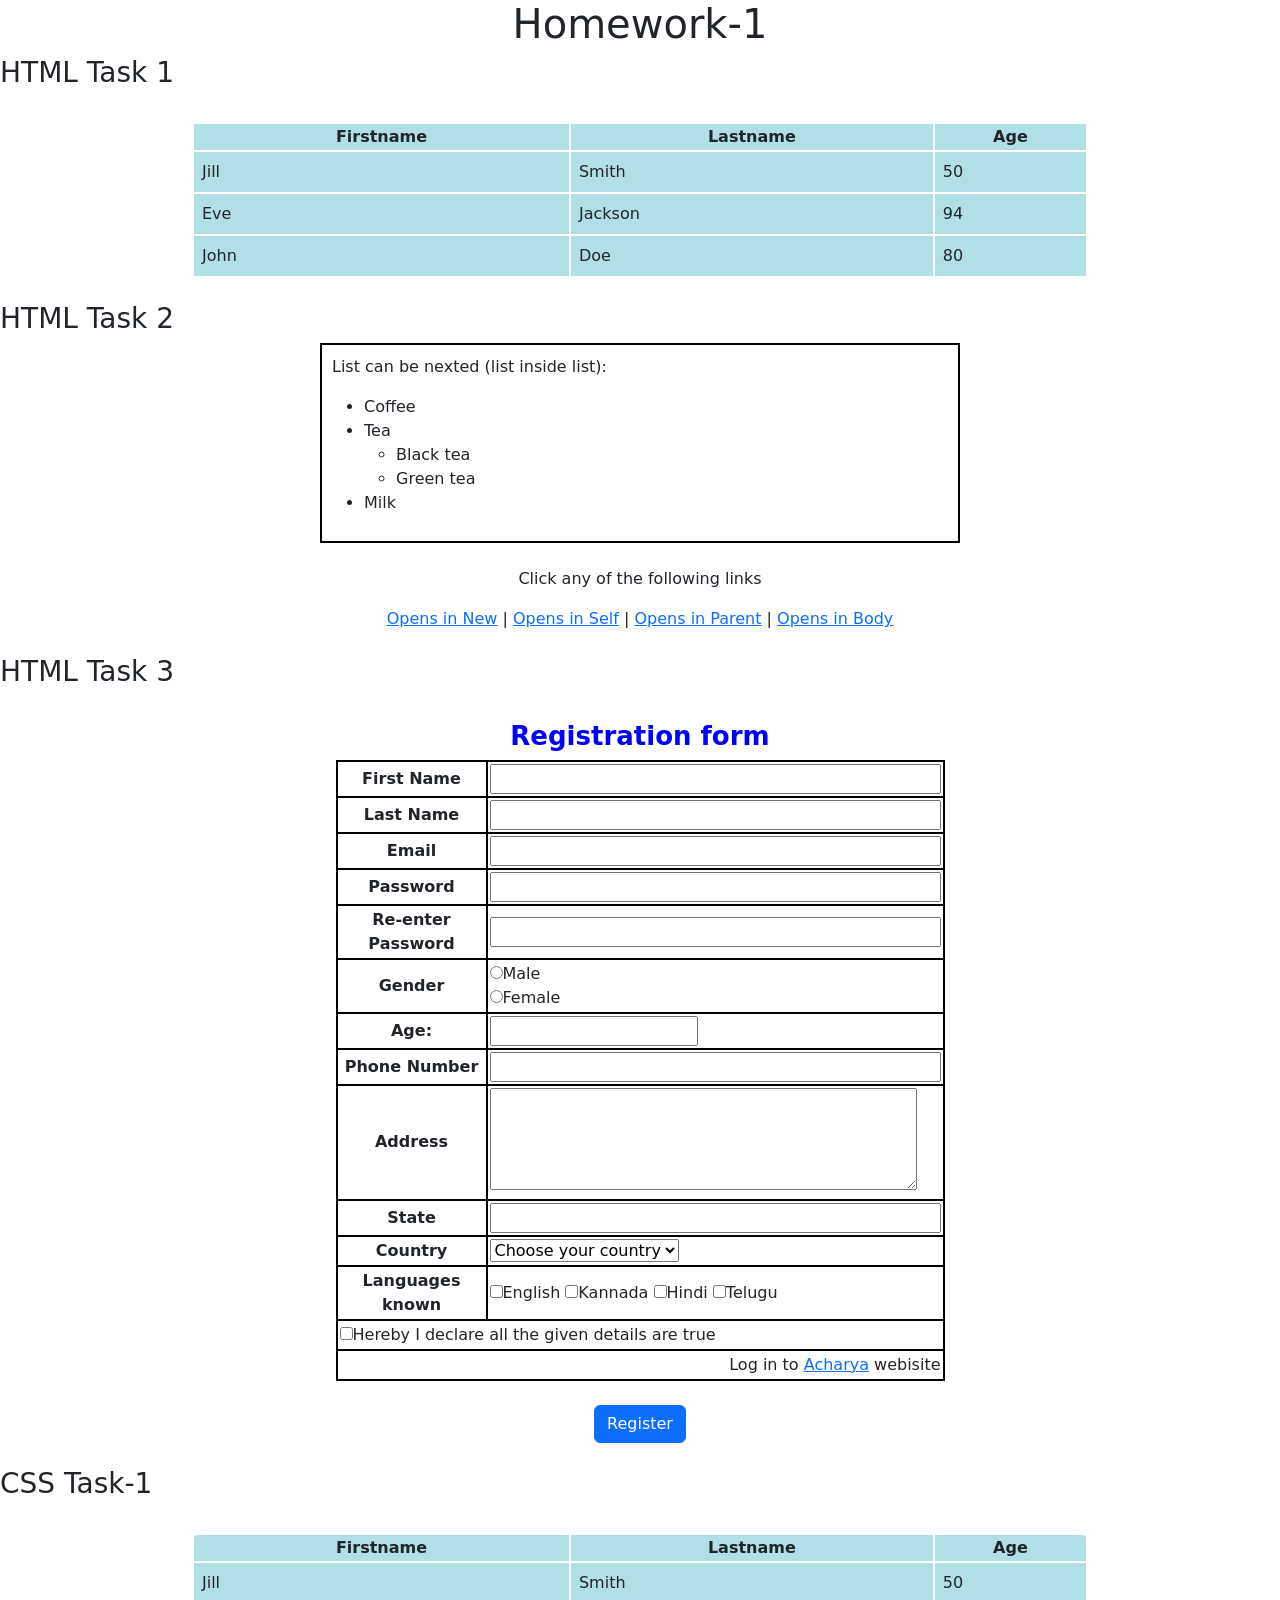
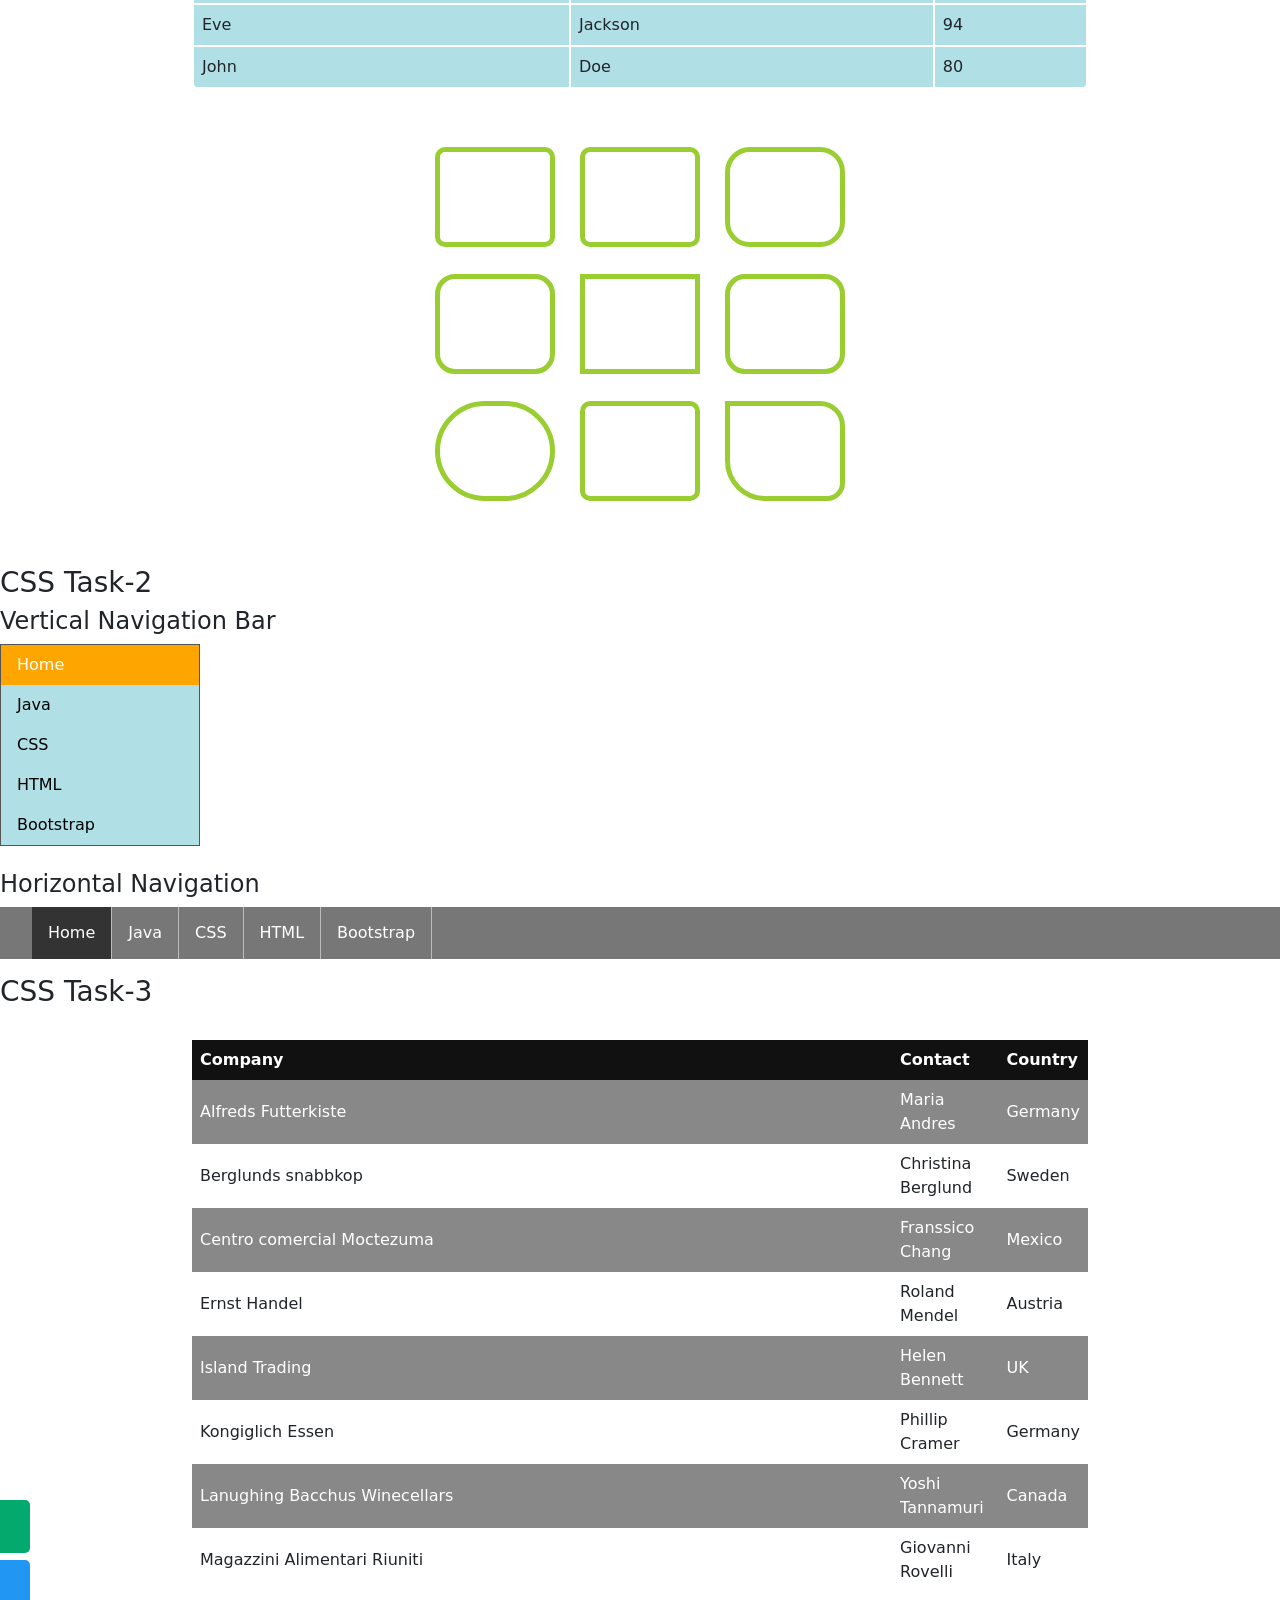
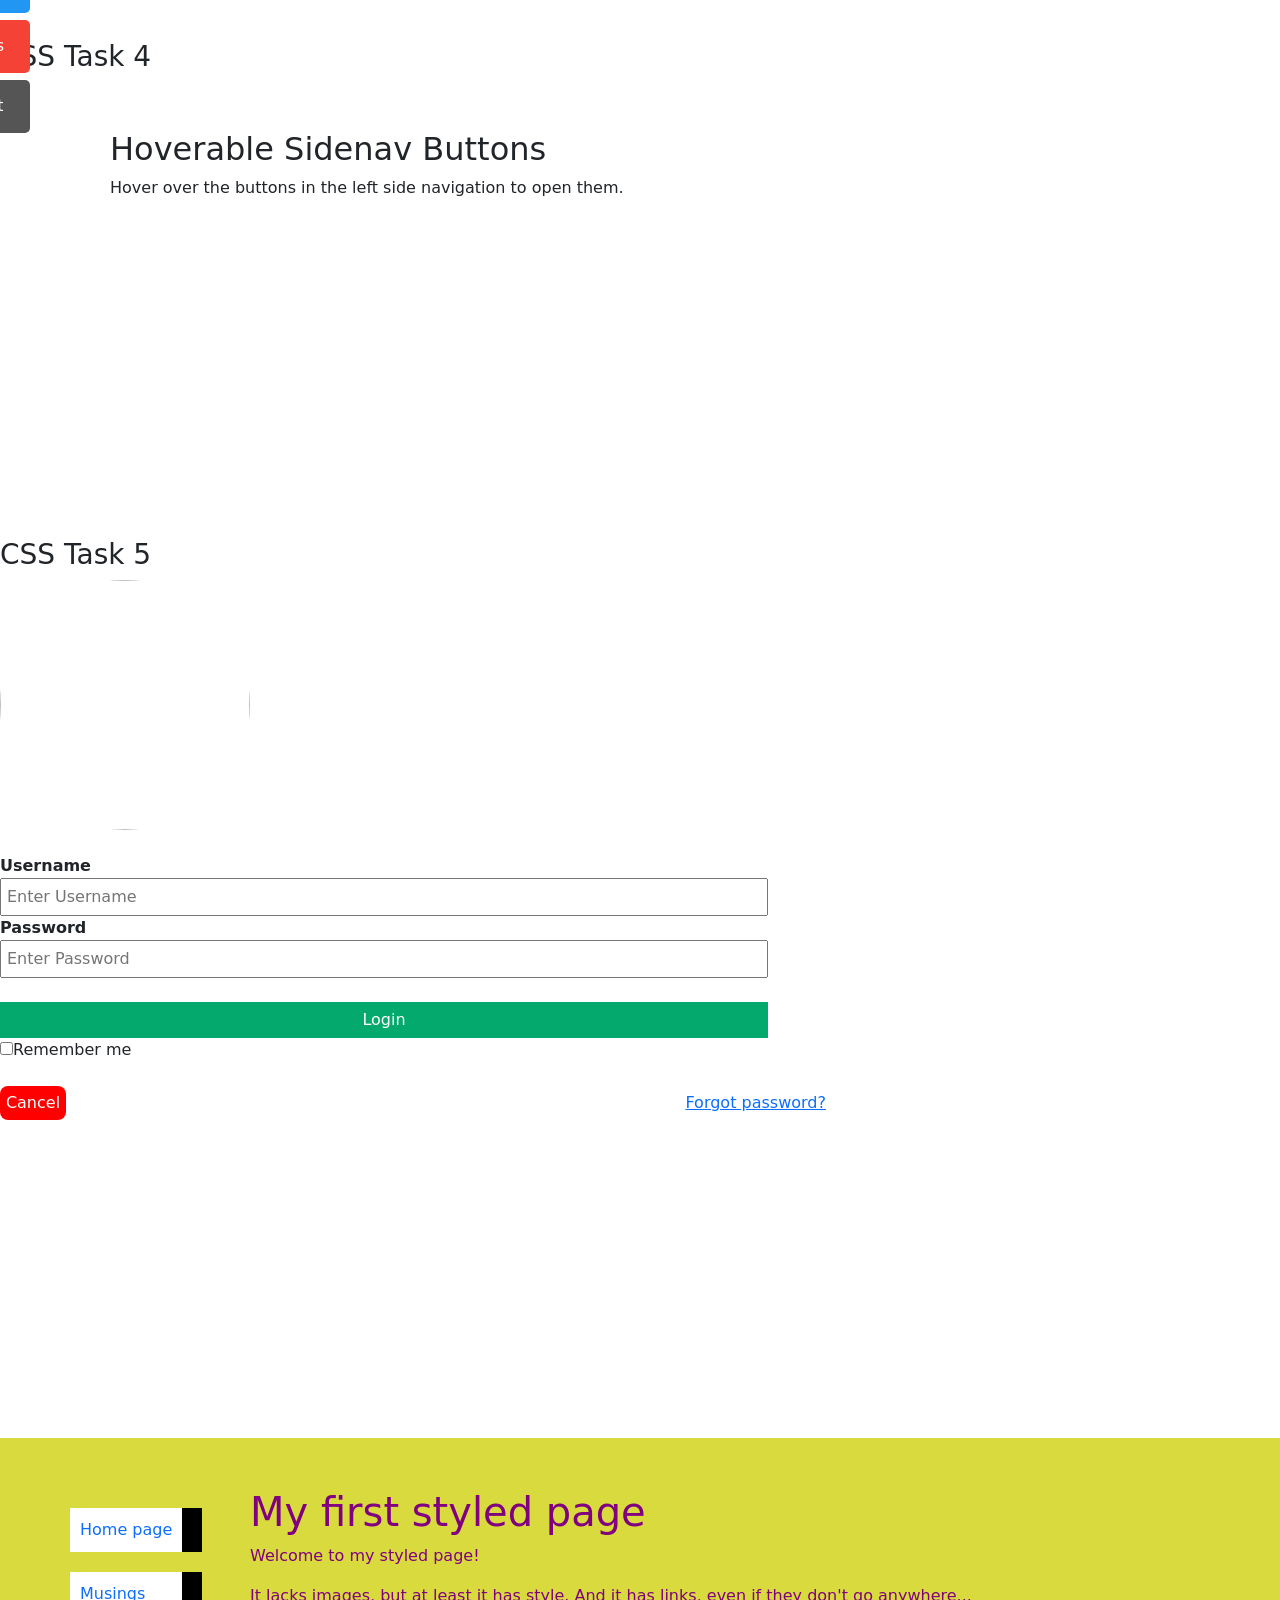
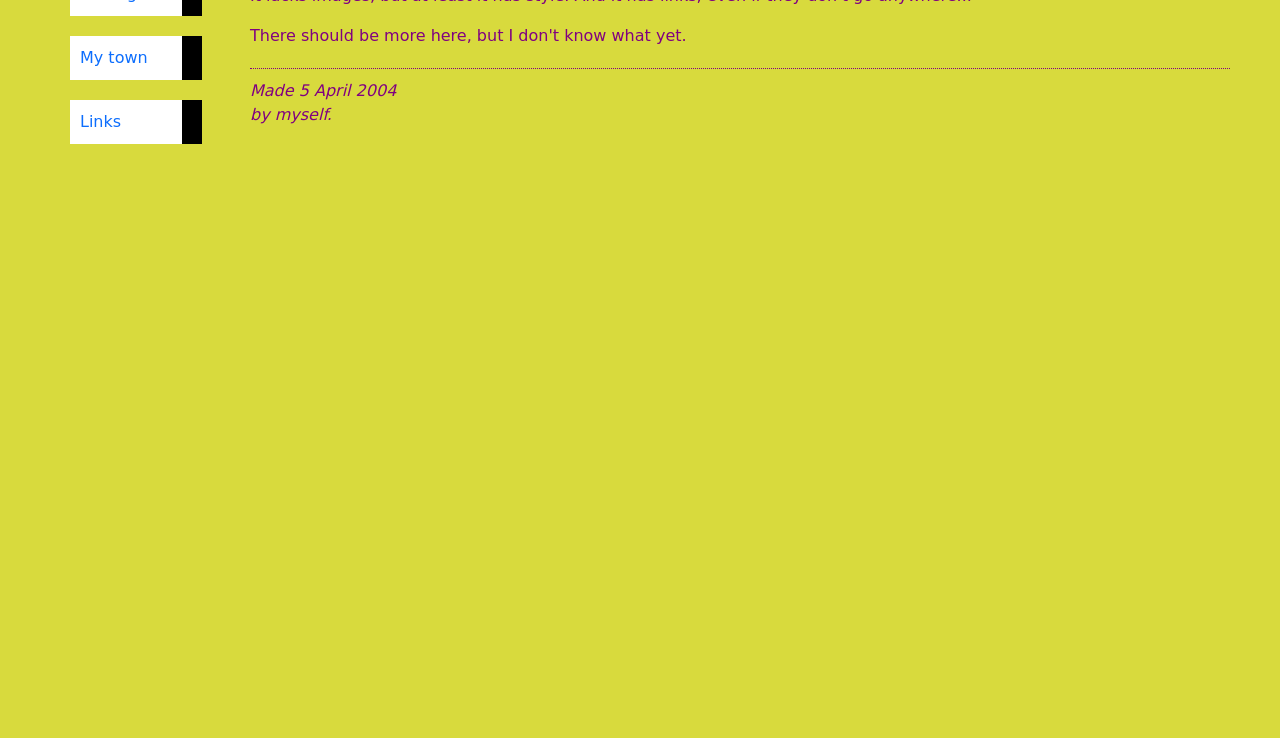
==== HTML-CSS-homework.html @ 812413d8 "Add files via upload" ====
<!DOCTYPE html>
<html lang="en">
<head>
    <meta charset="UTF-8">
    <link rel="stylesheet" href="homework-1.css">
    <meta name="viewport" content="width=device-width, initial-scale=1.0">
    <title>Homework-1</title>
    <link href="https://cdn.jsdelivr.net/npm/bootstrap@5.0.2/dist/css/bootstrap.min.css" rel="stylesheet" integrity="sha384-EVSTQN3/azprG1Anm3QDgpJLIm9Nao0Yz1ztcQTwFspd3yD65VohhpuuCOmLASjC" crossorigin="anonymous">
    
</head>
<body>
    <h1 class="text-center">Homework-1</h1>
    <div class="task-1">
    <h3>HTML Task 1</h3>
    <br>
    <table class="table-task1">
        <tr class="task1-row">
            <th>Firstname</th>
            <th>Lastname</th>
            <th>Age</th>
        </tr>
        <tr>
            <td>Jill</td>
            <td>Smith</td>
            <td>50</td>
        </tr>
        <tr>
            <td>Eve</td>
            <td>Jackson</td>
            <td>94</td>
        </tr>
        <tr>
            <td>John</td>
            <td>Doe</td>
            <td>80</td>
        </tr>
    </table>
    </div>
    <br>
    <div class="task-2">
        <h3>HTML Task 2</h3>
        <div class="task2-i">
        <p>List can be nexted (list inside list):</p>
        <ul>
            <li>Coffee</li>
            <li>Tea
                <ul>
                    <li>Black tea</li>
                    <li>Green tea</li>
                </ul>
            </li>
            <li>Milk</li>
        </ul>
        </div>
        <br>
        <div class="task2-ii">
            <p>Click any of the following links</p>
            <a href="https://www.google.com/en" target="_blank">Opens in New</a> |
            <a href="https://www.google.com/en" target="_self">Opens in Self</a> |
            <a href="https://www.google.com/en" target="_parent">Opens in Parent</a> |
            <a href="https://www.google.com/en" target="_top">Opens in Body</a>
        </div>
    </div>
    <br>

    <div class="task3">
        <h3>HTML Task 3</h3>
        <br>
        <h2 class="register-heading">Registration form</h2>
        <div class="reg-form">
        <form>
    <table class="task3-tabel">
        <tr>
            <td class="form-q">
                <label>First Name</label>
            </td>
            <td>
                <input size="50" type="text"><br>
            </td>
        </tr>
        <tr>
            <td class="form-q">
                <label>Last Name</label>
            </td>
            <td>
                <input size="50" type="text"><br>
            </td>
        </tr>
            <td class="form-q">
                <label>Email</label>
            </td>
            <td><input size="50" type="email"></td>
        </tr>
        <tr>
            <td class="form-q">
                <label>Password</label>
            </td>
            <td>
                <input size="50" type="password">
            </td>
        </tr>
        <tr>
            <td class="form-q">
                <label>Re-enter Password</label>
            </td>
            <td>
                <input  size="50" type="password">
            </td>
        </tr>
        <tr>
            <td class="form-q">
                <label>Gender</label>
            </td>
            <td>
                <input type="radio" name="gender">Male<br>
                <input type="radio" name="gender">Female
            </td>
        </tr>
        <tr>
            <td class="form-q">
                <label>Age:</label>
            </td>
            <td>
                <input size="100" type="number"><br>
            </td>
        </tr>
        <tr>
            <td class="form-q">
                <label>Phone Number</label>
            </td>
            <td>
                <input size="50" type="tel"><br>
            </td>
        </tr>
        <tr>
            <td class="form-q">
                <label>Address</label>
            </td>
            <td>
                <textarea rows="4" cols="50"></textarea><br>
            </td>
        </tr>
        <tr>
            <td class="form-q">
                <lable>State</lable>
            </td>
            <td>
                <input size=50 type="text"><br>
            </td>
        </tr>
        <tr>
            <td class="form-q">
                <label>Country</label>
            </td>
            <td>
                <select>
                    <option>Choose your country</option>
                    <option>India</option>
                    <option>US</option>
                    <option>UK</option>
                    <option>Australia</option>
                </select>
            </td>
        </tr>
        <tr>
            <td class="form-q">
                <label>Languages known</label>
            </td>
            <td>
                <input type="checkbox">English
                <input type="checkbox">Kannada
                <input type="checkbox">Hindi
                <input type="checkbox">Telugu
            </td>
        </tr>
        <tr>
            <td colspan="2">
                <input type="checkbox">Hereby I declare all the given details are true
            </td>
        </tr>
        <tr><td colspan="2"><p class="reg-login">Log in to <a href="https://www.acharyaerptech.in/Login">Acharya</a> webisite</p></td></tr>

    </table>
    <br>
    <div class="button-class">
    <button class="btn btn-primary" type="submit">Register</button>
    </div>
    </form>
    </div>
    </div>
<br>
    <div class="css-homework">
        <div class="css-task1">
            <h3>CSS Task-1</h3>
            <br>
            <table class="table-css">
                <tr>
                    <th class="css-tabel-cell">Firstname</th>
                    <th class="css-tabel-cell">Lastname</th>
                    <th class="css-tabel-cell">Age</th>
                </tr>
                <tr>
                    <td class="css-tabel-cell">Jill</td>
                    <td class="css-tabel-cell">Smith</td>
                    <td class="css-tabel-cell">50</td>
                </tr>
                <tr>
                    <td class="css-tabel-cell">Eve</td>
                    <td class="css-tabel-cell">Jackson</td>
                    <td class="css-tabel-cell">94</td>
                </tr>
                <tr>
                    <td class="css-tabel-cell ">John</td>
                    <td class="css-tabel-cell">Doe</td>
                    <td class="css-tabel-cell">80</td>
                </tr>
            </table>
        </div>
    </div>
<br><br>
    <div class="task-1-CSS container">
        <div>
            <div class="shape1">
           </div>
            <div class="shape2">
            </div>
            <div class="shape3">
            </div>
        </div>
        <div>
            <div class="shape4"> 
            </div>
            <div class="shape5">
            </div>
            <div class="shape6">
            </div>
        </div>
        <div>
            <div class="shape7"> 
            </div>
            <div class="shape8">
            </div>
            <div class="shape9">
            </div>
        </div>
    </div>
    <br><br>
    <div class="task-2-css">
        <h3>CSS Task-2</h3>
        <h4>Vertical Navigation Bar</h4>
        <div class="ver-nav">
            <ul>
                <li><a class="active" href="#home">Home</a></li>
                <li><a href="#java">Java</a></li>
                <li><a href="#css">CSS</a></li>
                <li><a href="#html">HTML</a></li>
                <li><a href="#bootstrap">Bootstrap</a></li>
            </ul>
        </div>
        <br>
        <h4>Horizontal Navigation</h4>
        <div class="hor-nav">
            <ul>
                <li><a class="active" href="#home">Home</a></li>
                <li><a href="#java">Java</a></li>
                <li><a href="#css">CSS</a></li>
                <li><a href="#html">HTML</a></li>
                <li><a href="#bootstrap">Bootstrap</a></li>
            </ul>
        </div>
    </div>
    <div class="task-3-css">
        <h3>CSS Task-3</h3>
        <br>
        <table class="css-tabel">
            <tr>
                <th class="company">Company</th>
                <th class="contact">Contact</th>
                <th class="country">Country</th>
            </tr>
            <tr>
                <td>Alfreds Futterkiste</td>
                <td>Maria Andres</td>
                <td>Germany</td>
            </tr>
            <tr>
                <td>Berglunds snabbkop</td>
                <td>Christina Berglund</td>
                <td>Sweden</td>
            </tr>
            <tr>
                <td>Centro comercial Moctezuma</td>
                <td>Franssico Chang</td>
                <td>Mexico</td>
            </tr>
            <tr>
                <td>Ernst Handel</td>
                <td>Roland Mendel</td>
                <td>Austria</td>
            </tr>
            <tr>
                <td>Island Trading</td>
                <td>Helen Bennett</td>
                <td>UK</td>
            </tr>
            <tr>
                <td>Kongiglich Essen</td>
                <td>Phillip Cramer</td>
                <td>Germany</td>
            </tr>
            <tr>
                <td>Lanughing Bacchus Winecellars</td>
                <td>Yoshi Tannamuri</td>
                <td>Canada</td>
            </tr>
            <tr>
                <td>Magazzini Alimentari Riuniti</td>
                <td>Giovanni Rovelli</td>
                <td>Italy</td>
            </tr>
        </table>
    </div>
    <br><br>
    <div class="css-task4">
        <h3>CSS Task 4</h3>
        <br>
        <br>
        <div id="mySidenav" class="sidenav">
            <a href="#" id="about">About</a>
            <a href="#" id="blog">Blog</a>
            <a href="#" id="projects">Projects</a>
            <a href="#" id="contact">Contact</a>
          </div>
          
          <div style="margin-left:110px;">
            <h2>Hoverable Sidenav Buttons</h2>
            <p>Hover over the buttons in the left side navigation to open them.</p>
          </div>
    </div>
<br>
<br>
    <div class="css-task5">
        <h3>CSS Task 5</h3>
        <div class="css-form">
            <div class="img-container">
            <img class="profile-pic" src="Class1-Basics\Homework\work-1\Screenshot 2025-04-30 222534.png">
            </div>
            <br><label>Username</label><br>
            <input type="text" class="inputbox" placeholder="Enter Username"><br>
            <label>Password</label><br>
            <input type="password" class="inputbox" placeholder="Enter Password"><br><br>
            <button type="submit" class="login">Login</button><br>
            <input type="checkbox">Remember me<br><br>
            <button type="reset" class="cancel ml-auto">Cancel</button>             
            <a href="#" class="forgot">Forgot password?</a>
        </div>
    </div>
    <div class="css-task6">
        <div class="page-style">
            <ul class="navbar-style">
                <li><a href="index.html">Home page</a>
                <li><a href="musings.html">Musings</a>
                <li><a href="town.html">My town</a>
                <li><a href="links.html">Links</a>
              </ul>
              <div class="body-style">
              <h1>My first styled page</h1>
              
              <p>Welcome to my styled page!</p>
              
              <p>It lacks images, but at least it has style.
              And it has links, even if they don't go
              anywhere...</p>
              
              <p>There should be more here, but I don't know
              what yet.</p>
              <address class="made-by">Made 5 April 2004<br>
                by myself.</address>
            </div>
        </div>
    </div>
</body>
</html>
---- homework-1.css ----
.table-task1{
            background-color:powderblue;
            width:70vw;
            margin-left:auto;
            margin-right:auto;
        }
        .table-task1 th{
            border-color:white;
            border:solid 2px white;
        }
        .table-task1 td{
            border-color:white;
            border:solid 2px white;
        }
        .task-1 th{
            text-align:center;
        }
        .task2-i{
            margin-left:auto;
            margin-right:auto;
            border:solid 2px black;
            width:50vw;
            padding:10px;
        }
        .task2-ii{
            text-align:center;
        }
        .register-heading{
            color:blue;
            font-weight:bold;
            font-size:26px;
            text-align:center;
        }
        .task3 td{
            border:solid 2px black;
            padding:2px;

        }
        .form-q{
            text-align:center;
            font-weight:bold;
            width:150px;
        }
        .task3-tabel{
            margin-left:auto;
            margin-right:auto;
        }
        .reg-login{
            margin:0px;
            text-align:right;
        }
        .button-class{
            text-align:center;
        }
        .table-css{
            width:70vw;
            margin-left:auto;
            margin-right:auto;
            background-color:powderblue;
            border-radius:10px;
            
        }
        .table-css th{
            text-align:center;
        }
        .css-tabel-cell{
          border-style:solid;
          border-color:white;
          border-width:2px;
          border-radius:10%;
        }
        .shape1{
            width:120px;
            height:100px;
            border: solid 5px yellowgreen;
            margin:10px;
            border-radius:10px;
            display: inline-block;
        }

        .shape2{
            width:120px;
            height:100px;
            border: solid 5px yellowgreen;
            border-radius:10px;
            margin:10px;
            display:inline-block;
        }
        .shape3{
            width:120px;
            height:100px;
            border-radius: 25px;
            border: solid 5px yellowgreen;
            margin:10px;
            display:inline-block;
        }
        .shape4{
            width:120px;
            height:100px;
            border-radius: 20px;
            border: solid 5px yellowgreen;
            margin:10px;
            display:inline-block;
        }
        .shape5{
            width:120px;
            height:100px;
            border: solid 5px yellowgreen;
            margin:10px;
            display:inline-block;
        }
        .shape6{
            width:120px;
            height:100px;
            border-radius: 20px;
            border: solid 5px yellowgreen;
            margin:10px;
            display:inline-block;
        }
        .shape7{
            width:120px;
            height:100px;
            border-radius: 350px;
            border: solid 5px yellowgreen;
            margin:10px;
            display:inline-block;
        }
        .shape8{
            width:120px;
            height:100px;
            border-radius: 10px;
            border: solid 5px yellowgreen;
            margin:10px;
            display:inline-block;
        }
        .shape9{
            width:120px;
            height:100px;
            border-top-right-radius: 25px;
            border-bottom-left-radius:40px;
            border-bottom-right-radius:18px;
            border: solid 5px yellowgreen;
            margin:10px;
            display:inline-block;
        }
        .task-1-CSS{
            text-align:center;
        }
        .ver-nav ul {
            list-style-type: none;
            margin: 0;
            padding: 0;
            width: 200px;
            background-color: powderblue;
            border: 1px solid #555;
        }
        .ver-nav li a {
            display: block;
            color: #000;
            padding: 8px 16px;
            text-decoration: none;
        }
        .ver-nav li a.active {
            background-color: orange;
            color: white;
        }
        .ver-nav li a:hover:not(.active) {
            background-color: #555;
            color: white;
          }
        .ver-nav{
            justify-items: center;
        }
        .hor-nav ul{
            list-style-type:none;
            overflow:hidden;
            background-color:#777;
        }
        .hor-nav li a{
            display:block;
            color:white;
            text-decoration: none;
            padding:14px 16px;
            text-align:center;
        }
        .hor-nav li a:hover:not(.active) {
            background-color: #111;
        }
        .hor-nav li {
            float:left;
            border-right:1px solid #bbb;
        }
        .hor-nav .active{
            background-color:#333;
        }
        .css-tabel{
            width:70%;
            margin-left:auto;
            margin-right:auto;
        }
        .css-tabel th{
            background-color:#111;
            color:white;
        }
        .css-tabel tr:nth-child(even){
            background-color:#888;
            color:white;
        }
        .css-tabel th,td{
            padding:8px;
        }
        .company{
            width:700px;
        }
        .css-task4{
            height:50vh;
        }
        #mySidenav a {
            position: absolute;
            left: -70px;
            transition: 0.3s;
            padding: 15px;
            width: 100px;
            text-decoration: none;
            font-size: 15px;
            color: white;
            border-radius: 0 5px 5px 0;
          }
        
          #mySidenav a:hover {
            left: 0;
          }
          
          #about {
            top: 3100px;
            background-color: #04AA6D;
          }
          
          #blog {
            top: 3160px;
            background-color: #2196F3;
          }
          
          #projects {
            top: 3220px;
            background-color: #f44336;
          }
          
          #contact {
            top: 3280px;
            background-color: #555;
          }
          .css-task5{
            height:100vh;
            width:100vw;
          }
          .profile-pic{
            height:250px;
            width:250px;
            border-radius:150px;
          }
          .css-form label{
            font-weight:bold;
          }
          .css-form{
            justify-items:center;
          }
          .inputbox{
            width:60vw;
            padding:5px;
          }
          .login{
            width:60vw;
            color:white;
            background-color:#04AA6D;
            border:none;
            padding:6px;
          }
          .cancel{
            color:white;
            background-color:red;
            padding:3px;
            border:none;
            padding:5px;
            width:66px;
            border-radius:8px;

          }
          .forgot{
            margin-left:48vw;
          }
          
          .page-style{
            color: purple;
            background-color: #d8da3d;
            height:100vh;
            padding:50px;
          }
          .navbar-style{
            list-style-type:none;
            padding:0;
            margin:0;
            position:absolute;
          }
          .navbar-style li{
            background-color: white;
            margin:20px;
            padding:10px;
            border-right:20px solid black;
          }
          .navbar-style a{
            text-decoration:none;
          }
          .made-by{
            margin-top:20px;
            padding-top:10px;
            border-top:thin dotted;
            font-style:italic;
          }
          .body-style{
            padding-left:200px;
          }
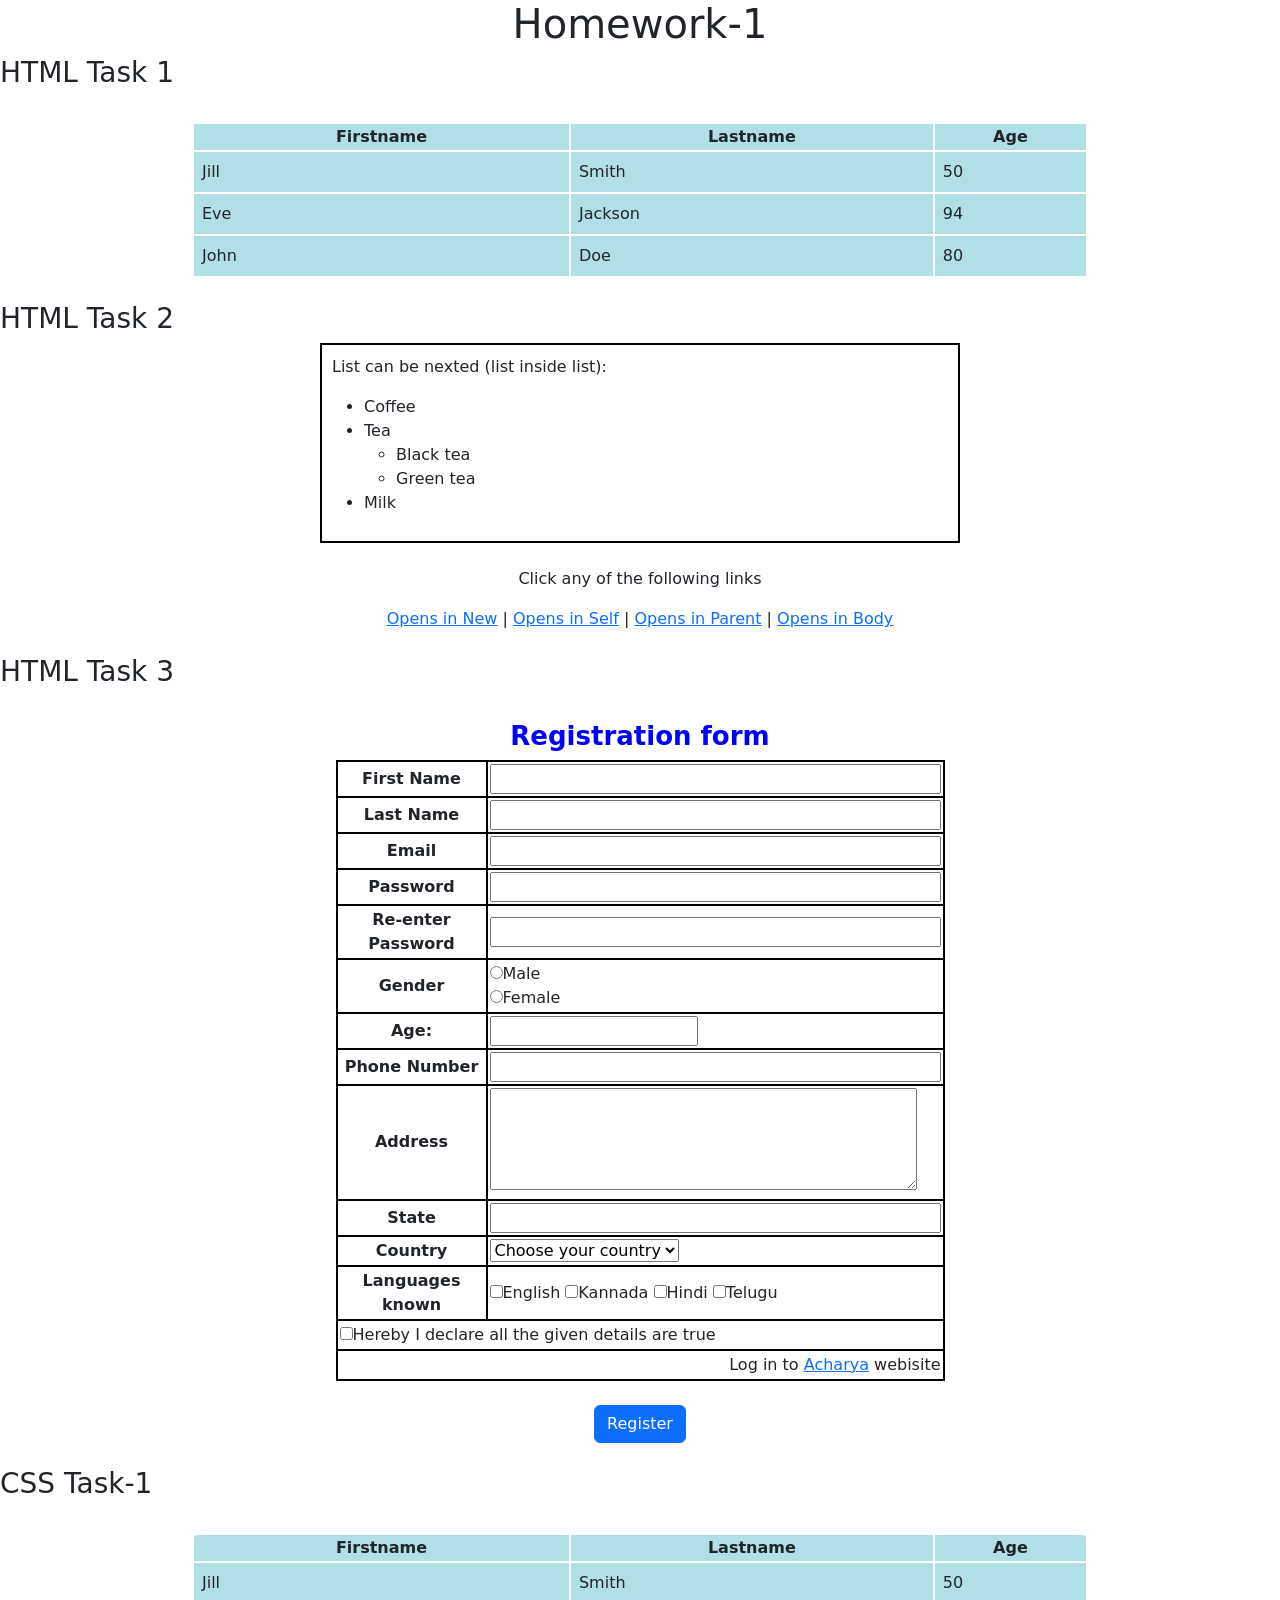
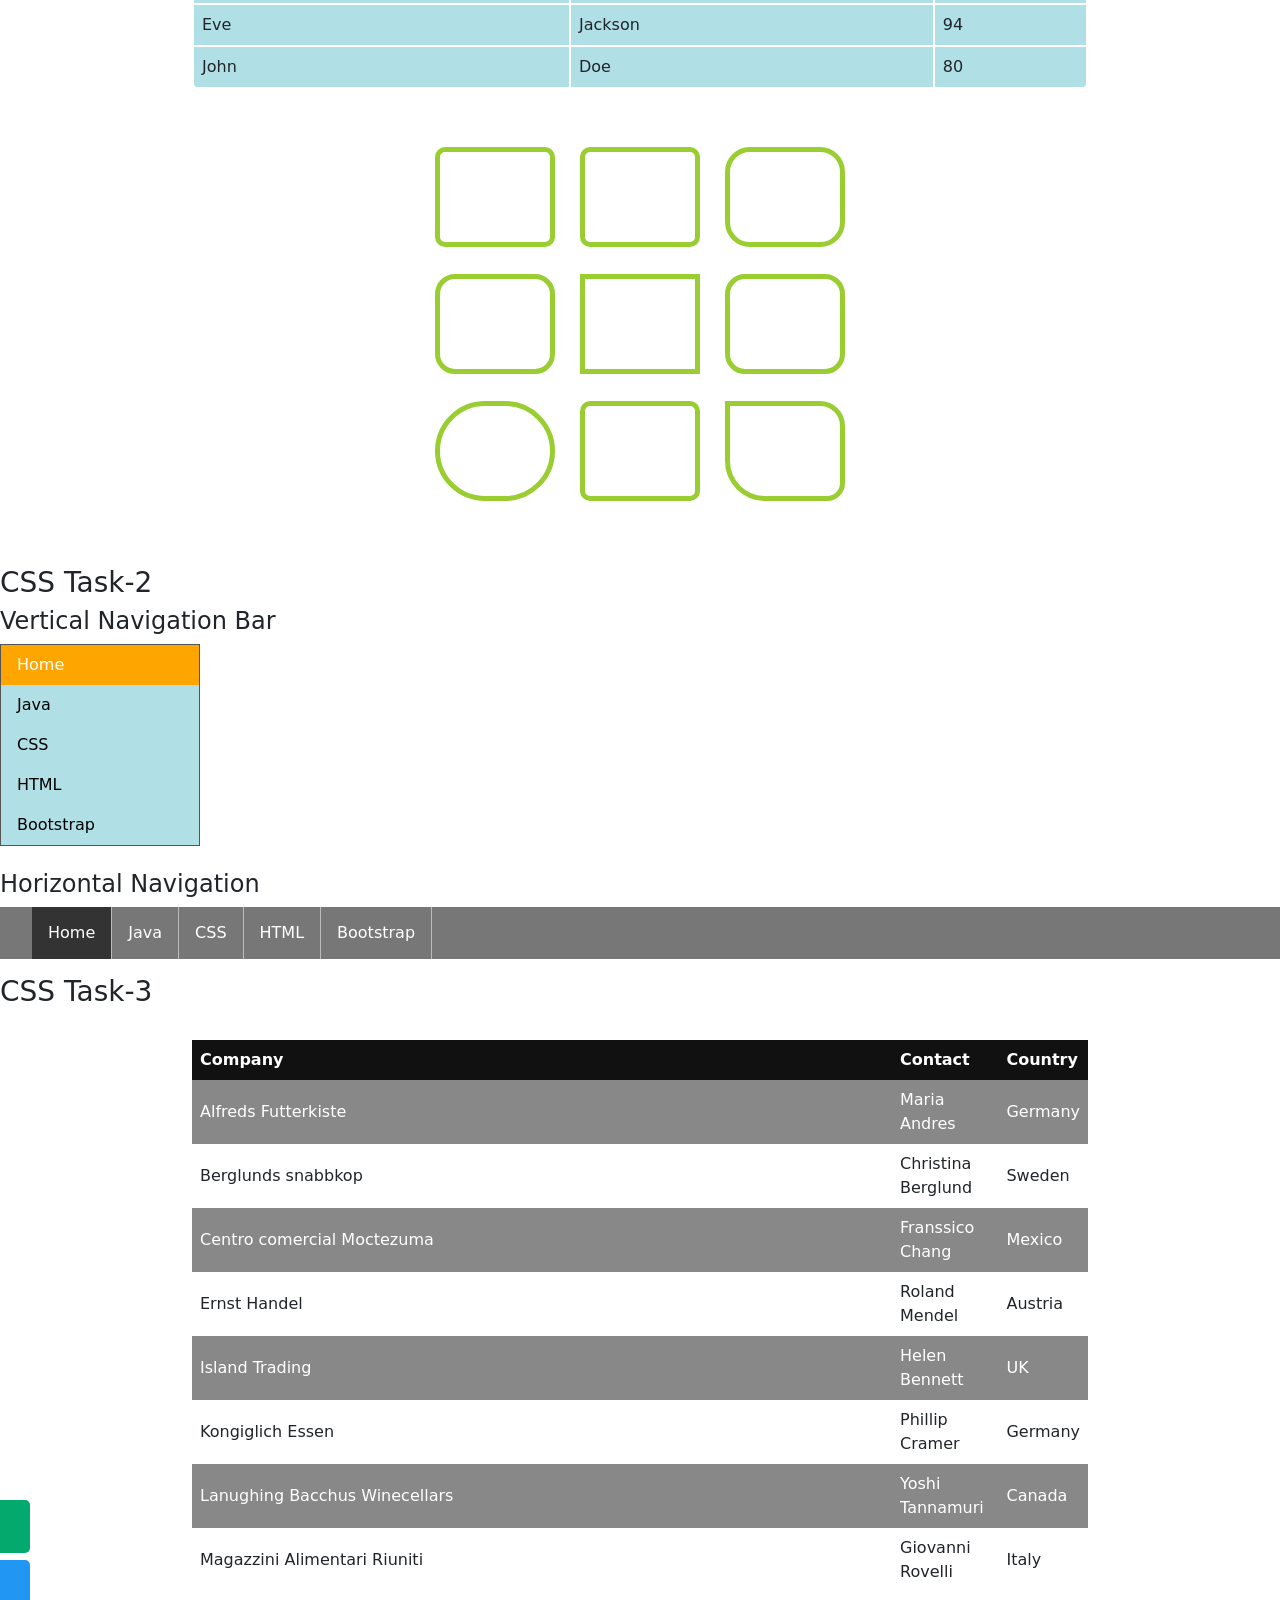
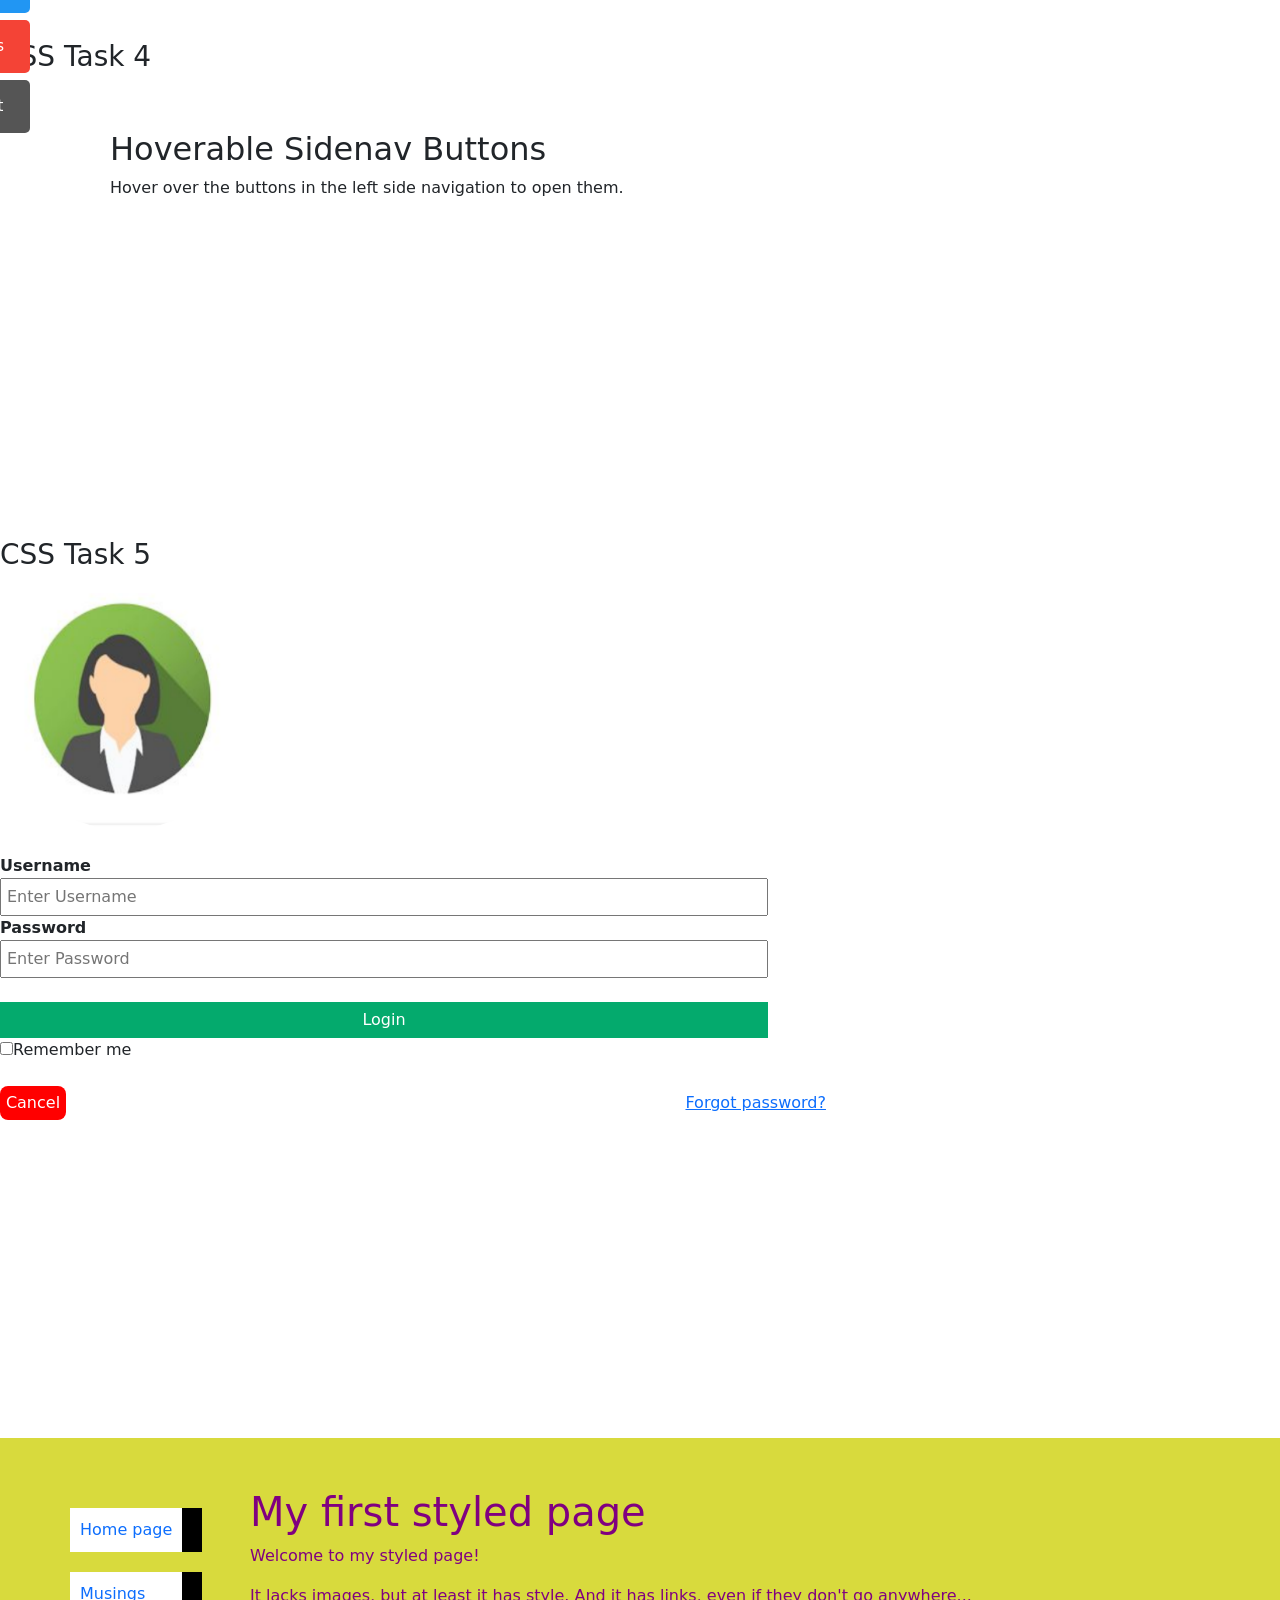
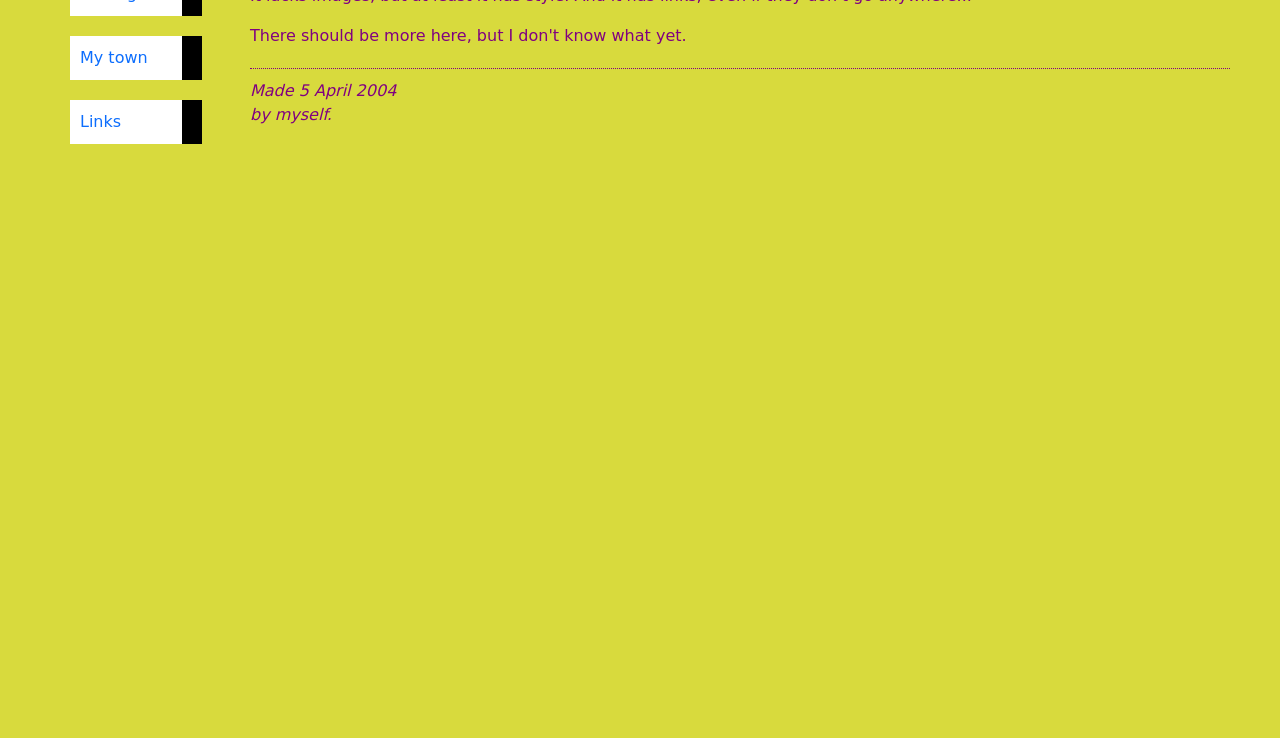
==== commit c01f468f: "Update HTML-CSS-homework.html" ====
--- a/HTML-CSS-homework.html
+++ b/HTML-CSS-homework.html
@@ -343,7 +343,7 @@
         <h3>CSS Task 5</h3>
         <div class="css-form">
             <div class="img-container">
-            <img class="profile-pic" src="Class1-Basics\Homework\work-1\Screenshot 2025-04-30 222534.png">
+            <img class="profile-pic" src="Screenshot 2025-04-30 222534.png">
             </div>
             <br><label>Username</label><br>
             <input type="text" class="inputbox" placeholder="Enter Username"><br>
@@ -380,4 +380,4 @@
         </div>
     </div>
 </body>
-</html>+</html>
